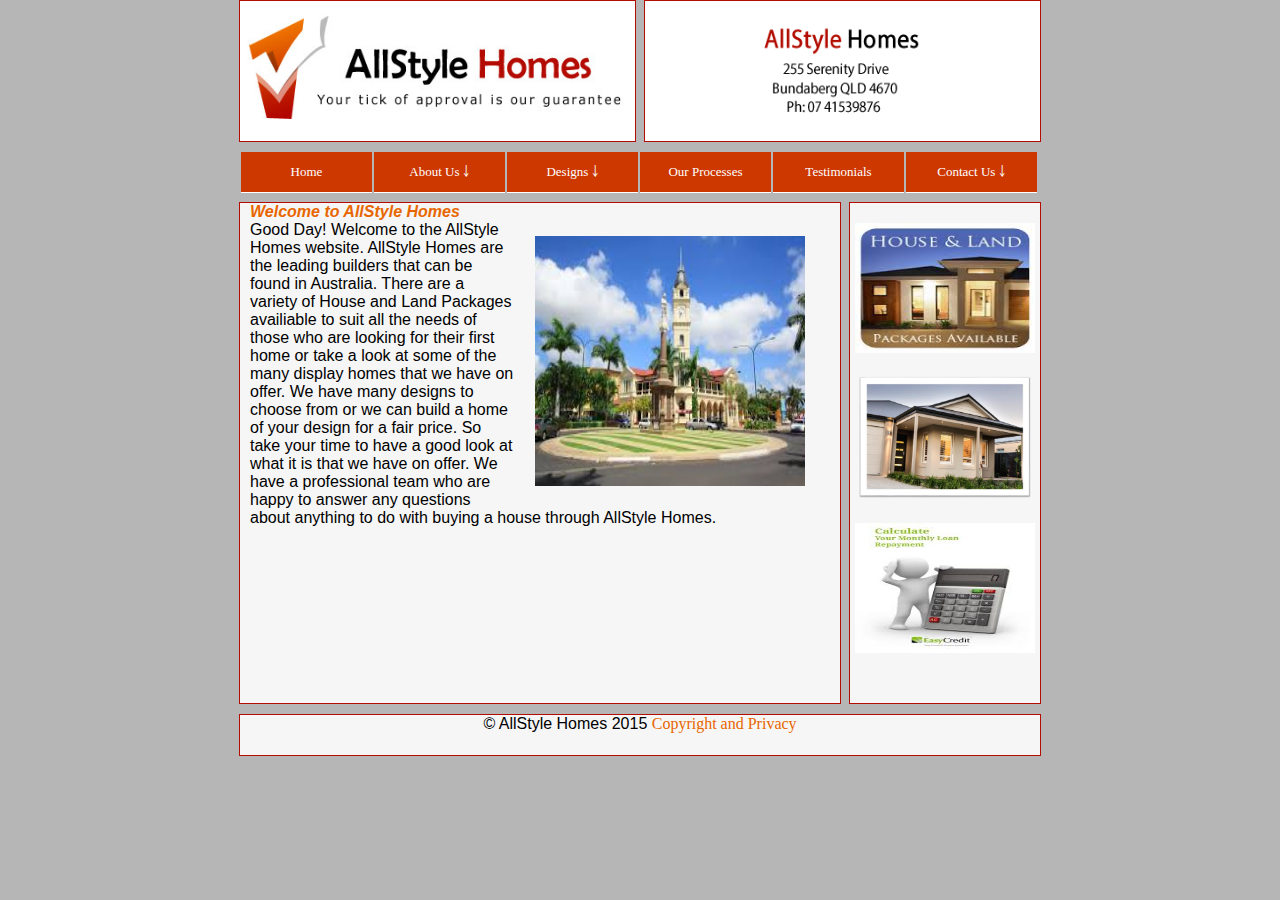
==== 5. Site_Prototype/index.html @ 0aa517e4 "Initial commit" ====
<!doctype html>
<html>
<head>
<meta charset="utf-8">
<meta name="viewport" content="width=device-width, initial-scale=1.0">
<title>AllStyle Homes</title>
<link rel="shortcut icon" href="images/icon.ico">
<link href="css/mystyle.css" rel="stylesheet" type="text/css">
<link href="css/navigation.css" rel="stylesheet" type="text/css">
<link href="css/animate.css" rel="stylesheet" type="text/css">
</head>
<body>
	<div id="wrapper">
    <div id="headerwrapper">
	<div id="leftHeader">
    <img src="images/logo_crop.jpg" alt="logo">
    </div>
	<div id="rightHeader">
    <img src="images/logo_right.png" alt="logo">
    </div>
</div>
		
			<div id="navbar">
<label for="show-menu" class="show-menu">Show Menu</label>
<input type="checkbox" id="show-menu">
     <ul id="menu">
	<li><a href="index.html">Home</a></li>
   	<li><a href="pages/about.html">About Us &#65516;</a>
        <ul class="hidden">
		<li><a href="pages/faqs.html">FAQ</a></li>
        </ul></li>
		<li><a href="pages/designs.html">Designs &#65516;</a>
		<ul class="hidden">
		<li><a href="pages/appliances.html">Appliances</a></li>
		<li><a href="pages/fitouts.html">Fit Outs</a></li>
        <li> <a href="pages/additionals.html">Additionals</a></li>
		</ul></li>
		<li><a href="pages/processes.html">Our Processes </a></li>
	<li><a href="pages/testimonials.html">Testimonials</a></li>
	<li><a href="pages/contacts.html">Contact Us &#65516;</a>
    <ul class="hidden">
    <li><a href="pages/login.html">Login</a></li>
  		</ul></li>
        </ul>
</div>

        <div id="mainContent">
	<h3 class="animated rubberBand">Welcome to AllStyle Homes</h3>
    <img src="images/bundaberg.jpg" alt="image" width="270" height="250" class="TextWrap">
    <p>Good Day! Welcome to the AllStyle Homes website. AllStyle Homes are the leading builders that can be found in Australia. There are a variety of House and Land Packages availiable to suit all the needs of those who are looking for their first home or take a look at some of the many display homes that we have on offer. We have many designs to choose from or we can build a home of your design for a fair price. So take your time to have a good look at what it is that we have on offer. We have a professional team who are happy to answer any questions about anything to do with buying a house through AllStyle Homes.</p>
    
        </div>
		
        <div id="sidebar">
        <a><img  class="displayed" src="images/land.jpg" alt="New Start Grant" height="130" width="180"></a>

    <a><img class="displayed"  src="images/house.jpg" alt="Home and land from 270000" height="130" width="180"></a>

        <a  href="https://greatstartgrant.osr.qld.gov.au/quick-calculate.php" target="_blank" ><img class="displayed"  src="images/loan.jpg" alt="Loan Calculator" height="130" width="180"></a> 
        </div>
        
		<div id="footer"><p>&copy; AllStyle Homes  2015
			<a href="pages/privacy.html"><span class="footer">Copyright and Privacy</span></a></p></div>
        </div>
	</body>
</html>
---- 5. Site_Prototype/css/mystyle.css ----
body, div, dl, dt, dd, ul, ol, li, h1, h2, h3, h4, h5, h6, 
pre, form, fieldset, input, textarea, p, blockquote, th, td { 
	padding: 0;
	margin: 0;
	}
fieldset, img { 
	border: 0;
	}
table {
	border-collapse: collapse;
	border-spacing: 0;
	}
ol, ul {
	list-style: none;
	}
address, caption, cite, code, dfn, em, strong, th, var {
	font-weight: normal;
	font-style: normal;
	}
caption, th {
	text-align: left;
	}
h1, h2, h3, h4, h5, h6 {
	font-weight: normal;
	font-size: 100%;
	}
q:before, q:after {
	content: '';
	}
abbr, acronym { 
	border: 0;
	}


	body{	/*this changes the background colour of the site*/
	background-color:#B6B6B6 ;
}

				/*CSS styling for links*/
a:link{	
	font-family:Verdana; color:#ffffff; text-decoration:none;
}
a:visited{	
	font-family:Verdana; color:#ffffff; text-decoration:none;
}
a:hover{
	font-family:Verdana; color:#b40c00; text-decoration:underline;
}
a:active{	
	font-family:Verdana; color:#e86600; text-decoration:none;
}


					/*CSS styling for divs on page*/
#wrapper{	
	width: 802px;
	min-height: 786px;
	margin: 0 auto;
}
#headerwrapper { 	
	width: 802px;  
		height:140px;
}
#menu{		
	font-family: Verdana,  Arial, Helvetica, sans-serif;
	height:35px;
	clear:both;
	padding-top: 10px;
	padding-bottom: 10px;
	width:802px;
	text-align:center;
	margin-left:50px;
}
#footer{	
	height:35px;
    border: 1px solid #b40c00;
	clear: both;
	text-align: center;
 	background-color: #F6F6F6;
	margin-top:30px;
	padding-bottom:5px;
	width: 800px;
} 
.footer{ 
	color: #e86600;
 }
#mainContent{	
	width:600px;
	float:left;
    border: 1px solid #b40c00;
	min-height: 500px;
	background-color: #F6F6F6;
	margin-bottom:10px;
	margin-top:-5px;
	clear:both;
}
#mainContent2{	
	width:600px;
	float:left;
    border: 1px solid #b40c00;
	min-height: 1032px;
	background-color: #F6F6F6;
	margin-bottom:10px;
	margin-top:-5px;
	clear:both;
}
#mainContent3{	
	width:600px;
	float:left;
    border: 1px solid #b40c00;
	min-height: 683px;
	background-color: #F6F6F6;
	margin-bottom:10px;
	margin-top:-5px;
	clear:both;
}
#mainContent4{	
	width:600px;
	float:left;
    border: 1px solid #b40c00;
	min-height: 600px;
	background-color: #F6F6F6;
	margin-bottom:10px;
	margin-top:-5px;
	clear:both;
}
#mainContent5{	
	width:600px;
	float:left;
    border: 1px solid #b40c00;
	min-height: 649px;
	background-color: #F6F6F6;
	margin-bottom:10px;
	margin-top:-5px;
	clear:both;
}



#leftHeader{	
	width:395px;
	height:140px;
	float:left;
	border: 1px solid #b40c00;
}	
#leftHeader img{
width:100%;
height:100%;
}
#rightHeader{
	width: 395px;
	height: 140px;
	float: right;
	border: 1px solid #b40c00;
	text-align: right;
	background-color: #FFF;
	vertical-align: top;
}
#rightHeader img{
width:100%;
height:100%;
}

				/*CSS styling for sidebars*/
#sidebar{	
	width:190px;
	float:right;
    border: 1px solid #b40c00;
	min-height: 500px;
	background-color: #F6F6F6;
	margin-bottom:10px;
	margin-top:-5px;
}
#sidebar2{	
	width:190px;
	float:right;
    border: 1px solid #b40c00;
	min-height: 1032px;
	background-color: #F6F6F6;
	margin-bottom:10px;
	margin-top:-5px;
}
#sidebar3{	
	width:190px;
	float:right;
    border: 1px solid #b40c00;
	min-height: 600px;
	background-color: #F6F6F6;
	margin-bottom:10px;
	margin-top:-5px;
}
#sidebar4{	
	width:190px;
	float:right;
    border: 1px solid #b40c00;
	min-height: 683px;
	background-color: #F6F6F6;
	margin-bottom:10px;
	margin-top:-5px
}
#sidebar5{	
	width:190px;
	float:right;
    border: 1px solid #b40c00;
	min-height: 649px;
	background-color: #F6F6F6;
	margin-bottom:10px;
	margin-top:-5px;
}

			/*CSS styling for images in main conent area*/
.TextWrap {		
	float: right;
    margin: 10px;
	padding-right:25px;
    padding-top:5px;
    padding-bottom: 5px;
    padding-left:10px;
}

			/*CSS styling for heading levels and text*/
h1 {	
	font-family: Verdana, Arial, Helvetica, sans-serif;
	font-size: 24pt ; 
	letter-spacing: -2px;
	color: #b40c00 ; 
	font-weight:bold; 
	text-decoration:underline; 	 
}
h2 {	
	font-family: Verdana, Arial, Helvetica, sans-serif;
	font-size: 20pt ; 
 	color: #b40c00 ; 
	font-weight:bold;
	padding-right:10px
 }
h3 {	
	font: bold italic 16px Verdana, Arial, Helvetica, sans-serif;
 	color: #e86600 ; 
	font-weight:bold;
	padding-left:10px;
	animation:rubberBand;
 }
 h4 {	
	font-family: Verdana, Arial, Helvetica, sans-serif;
	font-size: 13pt ;
 	color: #e86600 ; 
	font-weight:bold;
	padding-left:10px;
 }
 p { 	
	font-family: Verdana, Arial, Helvetica, sans-serif; 
	font-size: 12pt;  
	color: #000;
	padding-left:10px;
	padding-right:10px
 }
 .c1{	
	 font-weight:bold;
 }
 .c2{
	color:#b40c00;	
 }
 link.c2{
	color:#e86600;
 }
 			/*CSS styling for Images in the right column*/
 IMG.displayed { 	
    display: block;
    margin-left: auto;
    margin-right: auto;
	margin-top:20px;
 }
 IMG.displayed2 { 	
    display: block;
    margin-left: auto;
    margin-right: auto;
	margin-top:20px;
 }
 
 			/*CSS styling for all other images*/
 .image {	
	 padding:5px
 }
 .image1 {	
	 padding:5px;
	 width:360px;
	 height:260px;
 }

				/*CSS styling for the map*/
 #MyGmaps {	
	margin-left:460px;
	margin-top:-295px; 
	background-color:#F6F6F6;
	width:300px;
	height:270px;
	padding-right:20px;
	padding-left:10px;
 }
 
 			/*CSS styling for Contact form*/
 #contact {	
	background-color:#F6F6F6;
	margin-top:570px;
	border: 1px solid #b40c00;
	padding:10px 0 0 0;
	padding-left:10px;
	min-height:300px;
 }
 .fit td:nth-child(1) {
	animation-name: bounce; 
	animation-duration: 2s;
 }
 
 .contactTable{
	width:58%; 
 }
 .td {
	vertical-align:top; 
 }

 					/*Tablet Responsive*/
					
@media (min-width: 481px) and (max-width: 801px){ 
	body{	
	background-color: #B6B6B6;
}
#wrapper{	
	width: 100%;
	min-height: 786px;
	margin: 0 auto;
}
#headerwrapper { 	
	width: 100%;  
		height:140px;
}
#leftHeader{	
	width:48%;
	height:140px;
	float:left;
	border: 1px solid #b40c00;
}	
#rightHeader{	
	width: 48%;
	height: 140px;
	float: right;
	border: 1px solid #b40c00;
	text-align: right;
	background-color: #FFF;
	vertical-align: top;
}

#footer{	
	height:35px;
    border: 1px solid #b40c00;
	clear: both;
	text-align: center;
 	background-color: #F6F6F6;
	margin-top:25px;
	padding-bottom:5px;
	width: 100%;
}
#sidebar{	
	display:none;
	visibility:hidden;
}
#sidebar2{	
	display:none;
	visibility:hidden;
}
#sidebar3{	
	display:none;
	visibility:hidden;
}
#sidebar4{	
	display:none;
	visibility:hidden;
}
#sidebar5{	
	display:none;
	visibility:hidden;
}
#mainContent{	
	width:100%;
	float:left;
    border: 1px solid #b40c00;
	min-height: 500px;
	background-color: #F6F6F6;
	margin-bottom:10px;
	margin-top:-5px;
}

#mainContent2{	
	width:100%;
	float:left;
    border: 1px solid #b40c00;
	min-height: 500px;
	background-color: #F6F6F6;
	margin-bottom:10px;
	margin-top:-5px;
}

#mainContent3{	
	width:100%;
	float:left;
    border: 1px solid #b40c00;
	min-height: 500px;
	background-color: #F6F6F6;
	margin-bottom:10px;
	margin-top:-5px;
}

#mainContent4{	
	width:100%;
	float:left;
    border: 1px solid #b40c00;
	min-height: 500px;
	background-color: #F6F6F6;
	margin-bottom:10px;
	margin-top:-5px;
}

#mainContent5{	
	width:100%;
	float:left;
    border: 1px solid #b40c00;
	min-height: 500px;
	background-color: #F6F6F6;
	margin-bottom:10px;
	margin-top:-5px;
}
.hiddenTD{
	display: none;
}
.TextWrap {		
	float: right;
    margin: 10px;
	padding-right:25px;
    padding-top:0px;
    padding-bottom: 5px;
    padding-left:10px;
	height:45%;
	width:45%;
}
IMG.displayed { 	
    display: block;
    margin-left: auto;
    margin-right: auto;
	margin-top:20px;
	width:80%;
	height:20%
 }

IMG.displayed2 { 	
    display: block;
    margin-left: auto;
    margin-right: auto;
	margin-top:20px;
	
 }
 .imagemap {
 display:none;
 visibility:hidden;
 }
 table.fit{
	width:90%;
	height:70%;
 }

 .td{
	width:50%;
	height:50%;
 }
 #designs{
	width:100%;
	height:70% 
 }
  #MyGmaps {	
	display:none;
	visibility:hidden
 }
 .image {	
	 padding:5px;
	 width:80%;
	 height:60%;
 }
 .table{
	width:58%; 
 }
 .image{
	height:116px;
	width:112px 
 }
  .image1 {	
	 padding:5px;
	 width:70%;
	 height:50%;
 }
 .footer{
	color: #e86600;
 }
 }
				 /*Mobile Responsive*/
				 
@media screen and (max-width: 481px){ 
html{

	width:100%;
}

body{	
	background-color: #B6B6B6;
}
#wrapper{	
	width: 100%;
	min-height: 786px;
	margin: 0 auto;
}
#headerwrapper { 	
	width: 100%;  
		height:140px;
}
#leftHeader{	
	width:48%;
	height:140px;
	float:left;
	border: 1px solid #b40c00;
}	
#rightHeader{	
	width: 48%;
	height: 140px;
	float: right;
	border: 1px solid #b40c00;
	text-align: right;
	background-color: #FFF;
	vertical-align: top;
}

#footer{	
	height:35px;
    border: 1px solid #b40c00;
	clear: both;
	text-align: center;
 	background-color: #F6F6F6;
	margin-top:25px;
	padding-bottom:5px;
	width: 100%;
	font-size:8px
}
#sidebar{	
	display:none;
	visibility:hidden;
}
#sidebar2{	
	display:none;
	visibility:hidden;
}
#sidebar3{	
	display:none;
	visibility:hidden;
}
#sidebar4{	
	display:none;
	visibility:hidden;
}
#sidebar5{	
	display:none;
	visibility:hidden;
}
#mainContent{	
	width:100%;
	float:left;
    border: 1px solid #b40c00;
	min-height: 500px;
	background-color: #F6F6F6;
	margin-bottom:10px;
	margin-top:-5px;
}

#mainContent2{	
	width:100%;
	float:left;
    border: 1px solid #b40c00;
	min-height: 500px;
	background-color: #F6F6F6;
	margin-bottom:10px;
	margin-top:-5px;
}

#mainContent3{	
	width:100%;
	float:left;
    border: 1px solid #b40c00;
	min-height: 500px;
	background-color: #F6F6F6;
	margin-bottom:10px;
	margin-top:-5px;
}

#mainContent4{	
	width:100%;
	float:left;
    border: 1px solid #b40c00;
	min-height: 500px;
	background-color: #F6F6F6;
	margin-bottom:10px;
	margin-top:-5px;
}

#mainContent5{	
	width:100%;
	float:left;
    border: 1px solid #b40c00;
	min-height: 500px;
	background-color: #F6F6F6;
	margin-bottom:10px;
	margin-top:-5px;
}

.TextWrap {		
	float: right;
    margin: 10px;
	padding-right:25px;
    padding-top:0px;
    padding-bottom: 5px;
    padding-left:10px;
	height:45%;
	width:45%;
}
IMG.displayed { 	
    display: block;
    margin-left: auto;
    margin-right: auto;
	margin-top:20px;
	width:80%;
	height:20%
 }

IMG.displayed2 { 	
    display: block;
    margin-left: auto;
    margin-right: auto;
	margin-top:20px;
 }
 .imagemap {
 display:none;
 visibility:hidden;
 }
 table.fit{
	width:90%;
	height:70%;
 }

 .hiddenTD{
	display: none;
 }
 
 #designs{
	width:100%;
	height:70% 
 }
  #MyGmaps {	
	display:none;
	visibility:hidden
 }
 .image {	
	 padding:5px;
	 width:80%;
	 height:60%;
 }
 .table{
	width:58%; 
 }
 .image{
	height:116px;
	width:112px 
 }
  .image1 {	
	 padding:5px;
	 width:70%;
	 height:50%;
 }
 .footer{
	font-size:12px;
	color: #e86600 ;
 }
 }
---- 5. Site_Prototype/css/navigation.css ----
@charset "utf-8";
/* CSS Document */
#menu{		/*this is where changes are made to the navigation bar*/
	font-family: Verdana,  Arial, Helvetica, sans-serif;
	height:35px;
	clear:both;
	padding-top: 10px;
	padding-bottom: 10px;
	width:99%;
	text-align:center;
	margin-left:50px;
	border-top:none;
}
/*Strip the ul of padding and list styling*/
ul {
	list-style-type:none;
	
	margin:0;
	padding:0;
	position: relative;
	 z-index: 90;	
	color:#ffffff; 
}
/*Create a horizontal list with spacing*/
li {
	display:inline-block;
	float: left;
	margin-left:2px;
	}
	
#menu li:first-child a{
	margin-right:0px;
	}
/*Style for menu links*/
li a {
	border-bottom: 1px solid #ffffff;
	display:block;
	min-width:131px;
	height: 40px;
	text-align: center;
	line-height: 40px;
	font-family: Helvetica, Arial, sans-serif;
	color:#ffffff;
	background:#CD3700;
	text-decoration: none;
}
/*Hover state for top level links*/
li:hover a {
	background:#e86600;
}
/*Style for dropdown links*/
li:hover ul a {
	background:#CD3700;
	color:#F0F8FF;
	height: 40px;
	line-height: 40px;
	margin-left:-2px;	
}
/*Hover state for dropdown links*/
li:hover ul a:hover {
	background: #e86600;
	color: #ffffff;
}
/*Hide dropdown links until they are needed*/
li ul {
	display: none;
}
/*Make dropdown links vertical*/
li ul li {
	display: block;
	float: none;
}
/*Prevent text wrapping*/
li ul li a {
	width: auto;
	min-width: 110px;
	padding: 0 10px;
}

/*Display the dropdown on hover*/
ul li a:hover + .hidden, .hidden:hover {
	display: block;
	position: absolute; 
}
/*Navigational font size*/
#navbar {
clear:both;
font-size:13px;
float:left;
margin-left:-50px;
padding-bottom:10px;
}
/*Responsive dropdown navigaional menu*/
.show-menu {
	font-family: "Helvetica Neue", Helvetica, Arial, sans-serif;
	text-decoration: none;
	color: #FFFFF0;
	background: #e86600;
	text-align: center;
	padding: 10px 0;
	display: none;
	margin-left:10px;
}
/*Hide checkbox*/
input[type=checkbox]{
    display: none;
}
/*Show menu when invisible checkbox is checked*/
input[type=checkbox]:checked ~ #menu{
    display: block;
}

@media (min-width: 481px) and (max-width: 801px){
	/*Make dropdown links appear inline*/
	
ul {
		position: static;
		display: none;	 
}
		/*Create vertical spacing*/
	li {
		margin-bottom: 1px;
	}
	/*Make all menu links full width*/
	ul li, li a {
		width: 97.2%;
	}
	/*Display 'show menu' link*/
	.show-menu {
		display:block;
		width:93.8%;
		margin-left:50px 
	}
	
}

 @media (max-width: 481px){
	ul {
		position: static;
		display: none;
	}
	/*Create vertical spacing*/
	li {
		margin-bottom: 1px;
	}
	/*Make all menu links full width*/
	ul li, li a {
		width: 94.8%;
	}
	/*Display 'show menu' link*/
	.show-menu {
		display:block;
		width:89.3%;
		margin-left:50px
	} 
 }
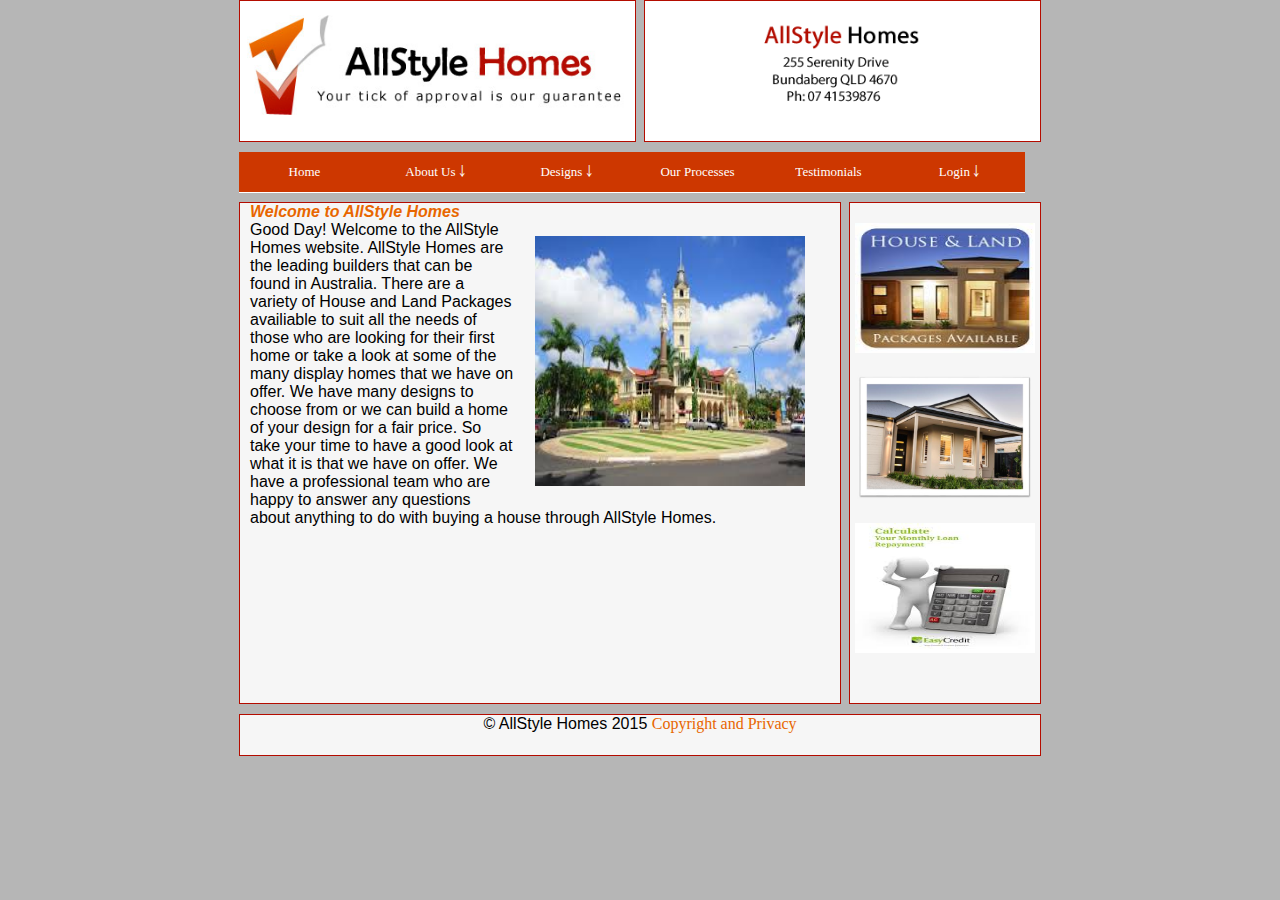
==== commit cf2be6f4: "Finalised assignment" ====
--- a/5. Site_Prototype/index.html
+++ b/5. Site_Prototype/index.html
@@ -8,6 +8,22 @@
 <link href="css/mystyle.css" rel="stylesheet" type="text/css">
 <link href="css/navigation.css" rel="stylesheet" type="text/css">
 <link href="css/animate.css" rel="stylesheet" type="text/css">
+
+<script type="text/javascript">
+
+      var currentTime = new Date().getHours();
+      if (0 <= currentTime&&currentTime < 6) {
+       document.write("<link rel='stylesheet' href='css/night.css' type='text/css'>");
+      }
+      if (6 <= currentTime&&currentTime <18) {
+       document.write("<link rel='stylesheet' href='css/mystyle.css' type='text/css'>");
+      }
+	  if (18 <= currentTime&&currentTime < 24) {
+       document.write("<link rel='stylesheet' href='css/night.css' type='text/css'>");
+      }
+</script>
+<noscript><link href="../css/mystyle.css" rel="stylesheet"></noscript>
+
 </head>
 <body>
 	<div id="wrapper">
@@ -19,15 +35,16 @@
     <img src="images/logo_right.png" alt="logo">
     </div>
 </div>
-		
-			<div id="navbar">
+		<div id="navbar">
 <label for="show-menu" class="show-menu">Show Menu</label>
 <input type="checkbox" id="show-menu">
-     <ul id="menu">
+			<ul id="menu">
 	<li><a href="index.html">Home</a></li>
+	
    	<li><a href="pages/about.html">About Us &#65516;</a>
         <ul class="hidden">
-		<li><a href="pages/faqs.html">FAQ</a></li>
+		<li><a href="php/contacts.php">Contact Us</a></li>
+		<li><a href="pages/faq.html">FAQ</a></li>
         </ul></li>
 		<li><a href="pages/designs.html">Designs &#65516;</a>
 		<ul class="hidden">
@@ -37,12 +54,12 @@
 		</ul></li>
 		<li><a href="pages/processes.html">Our Processes </a></li>
 	<li><a href="pages/testimonials.html">Testimonials</a></li>
-	<li><a href="pages/contacts.html">Contact Us &#65516;</a>
+	<li><a href="php/login.php">Login &#65516;</a>
     <ul class="hidden">
-    <li><a href="pages/login.html">Login</a></li>
+    <li><a href="php/subscribe.php">Subscribe</a></li>
   		</ul></li>
         </ul>
-</div>
+		</div>
 
         <div id="mainContent">
 	<h3 class="animated rubberBand">Welcome to AllStyle Homes</h3>
--- a/5. Site_Prototype/css/mystyle.css
+++ b/5. Site_Prototype/css/mystyle.css
@@ -93,6 +93,8 @@
 	margin-bottom:10px;
 	margin-top:-5px;
 	clear:both;
+	overflow-y:scroll;
+	max-height:500px;
 }
 #mainContent2{	
 	width:600px;
@@ -134,18 +136,16 @@
 	margin-top:-5px;
 	clear:both;
 }
-
-
-
 #leftHeader{	
 	width:395px;
 	height:140px;
 	float:left;
 	border: 1px solid #b40c00;
+	background-color:#fff;
 }	
 #leftHeader img{
 width:100%;
-height:100%;
+height:auto;
 }
 #rightHeader{
 	width: 395px;
@@ -155,10 +155,11 @@
 	text-align: right;
 	background-color: #FFF;
 	vertical-align: top;
+	background-color:#fff;
 }
 #rightHeader img{
 width:100%;
-height:100%;
+height:auto;
 }
 
 				/*CSS styling for sidebars*/
@@ -308,6 +309,13 @@
 	padding-left:10px;
 	min-height:300px;
  }
+ #login{
+	 background-color:#F6F6F6;
+	padding:10px 0 0 0;
+	padding-left:10px;
+	min-height:300px;
+	margin-top:20px;
+ }
  .fit td:nth-child(1) {
 	animation-name: bounce; 
 	animation-duration: 2s;
@@ -318,6 +326,26 @@
  }
  .td {
 	vertical-align:top; 
+ }
+.email-table{
+	width:100%;
+	border: 1px solid #000;
+ }
+ .email-table thead{
+	padding:10px;
+	margin-left:3px;
+	border: 1px solid #000;
+	background-color: #aaa
+	
+ }
+ 
+ .email-table tr{
+ height: 50px;
+ width: 100%
+ }
+ .email-table td{
+ height: 50px;
+ width: 50%
  }
 
  					/*Tablet Responsive*/
@@ -327,22 +355,22 @@
 	background-color: #B6B6B6;
 }
 #wrapper{	
-	width: 100%;
+	width: 99%;
 	min-height: 786px;
 	margin: 0 auto;
 }
 #headerwrapper { 	
-	width: 100%;  
+	width: 99%;  
 		height:140px;
 }
 #leftHeader{	
-	width:48%;
+	width:47.5%;
 	height:140px;
 	float:left;
 	border: 1px solid #b40c00;
 }	
 #rightHeader{	
-	width: 48%;
+	width: 47.5%;
 	height: 140px;
 	float: right;
 	border: 1px solid #b40c00;
@@ -359,7 +387,7 @@
  	background-color: #F6F6F6;
 	margin-top:25px;
 	padding-bottom:5px;
-	width: 100%;
+	width: 99%;
 }
 #sidebar{	
 	display:none;
@@ -382,7 +410,7 @@
 	visibility:hidden;
 }
 #mainContent{	
-	width:100%;
+	width:99%;
 	float:left;
     border: 1px solid #b40c00;
 	min-height: 500px;
@@ -392,7 +420,7 @@
 }
 
 #mainContent2{	
-	width:100%;
+	width:99%;
 	float:left;
     border: 1px solid #b40c00;
 	min-height: 500px;
@@ -402,7 +430,7 @@
 }
 
 #mainContent3{	
-	width:100%;
+	width:99%;
 	float:left;
     border: 1px solid #b40c00;
 	min-height: 500px;
@@ -412,7 +440,7 @@
 }
 
 #mainContent4{	
-	width:100%;
+	width:99%;
 	float:left;
     border: 1px solid #b40c00;
 	min-height: 500px;
@@ -422,7 +450,7 @@
 }
 
 #mainContent5{	
-	width:100%;
+	width:99%;
 	float:left;
     border: 1px solid #b40c00;
 	min-height: 500px;
@@ -441,14 +469,14 @@
     padding-bottom: 5px;
     padding-left:10px;
 	height:45%;
-	width:45%;
+	width:44%;
 }
 IMG.displayed { 	
     display: block;
     margin-left: auto;
     margin-right: auto;
 	margin-top:20px;
-	width:80%;
+	width:79%;
 	height:20%
  }
 
@@ -464,16 +492,16 @@
  visibility:hidden;
  }
  table.fit{
-	width:90%;
+	width:89%;
 	height:70%;
  }
 
  .td{
-	width:50%;
+	width:49%;
 	height:50%;
  }
  #designs{
-	width:100%;
+	width:99%;
 	height:70% 
  }
   #MyGmaps {	
@@ -482,11 +510,11 @@
  }
  .image {	
 	 padding:5px;
-	 width:80%;
+	 width:79%;
 	 height:60%;
  }
  .table{
-	width:58%; 
+	width:57%; 
  }
  .image{
 	height:116px;
@@ -494,7 +522,7 @@
  }
   .image1 {	
 	 padding:5px;
-	 width:70%;
+	 width:69%;
 	 height:50%;
  }
  .footer{
@@ -506,29 +534,29 @@
 @media screen and (max-width: 481px){ 
 html{
 
-	width:100%;
+	width:99%;
 }
 
 body{	
 	background-color: #B6B6B6;
 }
 #wrapper{	
-	width: 100%;
+	width: 99%;
 	min-height: 786px;
 	margin: 0 auto;
 }
 #headerwrapper { 	
-	width: 100%;  
+	width: 99%;  
 		height:140px;
 }
 #leftHeader{	
-	width:48%;
+	width:47.5%;
 	height:140px;
 	float:left;
 	border: 1px solid #b40c00;
 }	
 #rightHeader{	
-	width: 48%;
+	width: 47.5%;
 	height: 140px;
 	float: right;
 	border: 1px solid #b40c00;
@@ -545,7 +573,7 @@
  	background-color: #F6F6F6;
 	margin-top:25px;
 	padding-bottom:5px;
-	width: 100%;
+	width: 99%;
 	font-size:8px
 }
 #sidebar{	
@@ -569,7 +597,7 @@
 	visibility:hidden;
 }
 #mainContent{	
-	width:100%;
+	width:99%;
 	float:left;
     border: 1px solid #b40c00;
 	min-height: 500px;
@@ -579,7 +607,7 @@
 }
 
 #mainContent2{	
-	width:100%;
+	width:99%;
 	float:left;
     border: 1px solid #b40c00;
 	min-height: 500px;
@@ -589,7 +617,7 @@
 }
 
 #mainContent3{	
-	width:100%;
+	width:99%;
 	float:left;
     border: 1px solid #b40c00;
 	min-height: 500px;
@@ -599,7 +627,7 @@
 }
 
 #mainContent4{	
-	width:100%;
+	width:99%;
 	float:left;
     border: 1px solid #b40c00;
 	min-height: 500px;
@@ -609,7 +637,7 @@
 }
 
 #mainContent5{	
-	width:100%;
+	width:99%;
 	float:left;
     border: 1px solid #b40c00;
 	min-height: 500px;
@@ -626,14 +654,14 @@
     padding-bottom: 5px;
     padding-left:10px;
 	height:45%;
-	width:45%;
+	width:44%;
 }
 IMG.displayed { 	
     display: block;
     margin-left: auto;
     margin-right: auto;
 	margin-top:20px;
-	width:80%;
+	width:79%;
 	height:20%
  }
 
@@ -648,7 +676,7 @@
  visibility:hidden;
  }
  table.fit{
-	width:90%;
+	width:89%;
 	height:70%;
  }
 
@@ -657,7 +685,7 @@
  }
  
  #designs{
-	width:100%;
+	width:99%;
 	height:70% 
  }
   #MyGmaps {	
@@ -666,11 +694,11 @@
  }
  .image {	
 	 padding:5px;
-	 width:80%;
+	 width:79%;
 	 height:60%;
  }
  .table{
-	width:58%; 
+	width:57%; 
  }
  .image{
 	height:116px;
@@ -678,7 +706,7 @@
  }
   .image1 {	
 	 padding:5px;
-	 width:70%;
+	 width:69%;
 	 height:50%;
  }
  .footer{
--- a/5. Site_Prototype/css/navigation.css
+++ b/5. Site_Prototype/css/navigation.css
@@ -10,6 +10,7 @@
 	text-align:center;
 	margin-left:50px;
 	border-top:none;
+	
 }
 /*Strip the ul of padding and list styling*/
 ul {
@@ -89,6 +90,7 @@
 float:left;
 margin-left:-50px;
 padding-bottom:10px;
+
 }
 /*Responsive dropdown navigaional menu*/
 .show-menu {
@@ -128,7 +130,7 @@
 	/*Display 'show menu' link*/
 	.show-menu {
 		display:block;
-		width:93.8%;
+		padding:10px;
 		margin-left:50px 
 	}
 	
@@ -150,7 +152,7 @@
 	/*Display 'show menu' link*/
 	.show-menu {
 		display:block;
-		width:89.3%;
+		padding:10px;
 		margin-left:50px
 	} 
  }
--- a/5. Site_Prototype/css/night.css
+++ b/5. Site_Prototype/css/night.css
@@ -0,0 +1,693 @@
+body, div, dl, dt, dd, ul, ol, li, h1, h2, h3, h4, h5, h6, 
+pre, form, fieldset, input, textarea, p, blockquote, th, td { 
+	padding: 0;
+	margin: 0;
+	}
+fieldset, img { 
+	border: 0;
+	}
+table {
+	border-collapse: collapse;
+	border-spacing: 0;
+	}
+ol, ul {
+	list-style: none;
+	}
+address, caption, cite, code, dfn, em, strong, th, var {
+	font-weight: normal;
+	font-style: normal;
+	}
+caption, th {
+	text-align: left;
+	}
+h1, h2, h3, h4, h5, h6 {
+	font-weight: normal;
+	font-size: 100%;
+	}
+q:before, q:after {
+	content: '';
+	}
+abbr, acronym { 
+	border: 0;
+	}
+
+
+	body{	/*this changes the background colour of the site*/
+	background-color:#434343 ;
+}
+
+				/*CSS styling for links*/
+a:link{	
+	font-family:Verdana; color:#ffffff; text-decoration:none;
+}
+a:visited{	
+	font-family:Verdana; color:#ffffff; text-decoration:none;
+}
+a:hover{
+	font-family:Verdana; color:#b40c00; text-decoration:underline;
+}
+a:active{	
+	font-family:Verdana; color:#e86600; text-decoration:none;
+}
+
+
+					/*CSS styling for divs on page*/
+#wrapper{	
+	width: 802px;
+	min-height: 786px;
+	margin: 0 auto;
+}
+#headerwrapper { 	
+	width: 802px;  
+		height:140px;
+}
+#menu{		
+	font-family: Verdana,  Arial, Helvetica, sans-serif;
+	height:35px;
+	clear:both;
+	padding-top: 10px;
+	padding-bottom: 10px;
+	width:802px;
+	text-align:center;
+	margin-left:50px;
+}
+#footer{	
+	height:35px;
+    border: 1px solid #b40c00;
+	clear: both;
+	text-align: center;
+ 	background-color: #F6F6F6;
+	margin-top:30px;
+	padding-bottom:5px;
+	width: 800px;
+} 
+.footer{ 
+	color: #e86600;
+ }
+#mainContent{	
+	width:600px;
+	float:left;
+    border: 1px solid #b40c00;
+	min-height: 500px;
+	background-color: #F6F6F6;
+	margin-bottom:10px;
+	margin-top:-5px;
+	clear:both;
+}
+#mainContent2{	
+	width:600px;
+	float:left;
+    border: 1px solid #b40c00;
+	min-height: 1032px;
+	background-color: #F6F6F6;
+	margin-bottom:10px;
+	margin-top:-5px;
+	clear:both;
+}
+#mainContent3{	
+	width:600px;
+	float:left;
+    border: 1px solid #b40c00;
+	min-height: 683px;
+	background-color: #F6F6F6;
+	margin-bottom:10px;
+	margin-top:-5px;
+	clear:both;
+}
+#mainContent4{	
+	width:600px;
+	float:left;
+    border: 1px solid #b40c00;
+	min-height: 600px;
+	background-color: #F6F6F6;
+	margin-bottom:10px;
+	margin-top:-5px;
+	clear:both;
+}
+#mainContent5{	
+	width:600px;
+	float:left;
+    border: 1px solid #b40c00;
+	min-height: 649px;
+	background-color: #F6F6F6;
+	margin-bottom:10px;
+	margin-top:-5px;
+	clear:both;
+}
+#leftHeader{	
+	width:395px;
+	height:140px;
+	float:left;
+	border: 1px solid #b40c00;
+}	
+#leftHeader img{
+width:100%;
+height:100%;
+}
+#rightHeader{
+	width: 395px;
+	height: 140px;
+	float: right;
+	border: 1px solid #b40c00;
+	text-align: right;
+	background-color: #FFF;
+	vertical-align: top;
+}
+#rightHeader img{
+width:100%;
+height:100%;
+}
+
+				/*CSS styling for sidebars*/
+#sidebar{	
+	width:190px;
+	float:right;
+    border: 1px solid #b40c00;
+	min-height: 500px;
+	background-color: #F6F6F6;
+	margin-bottom:10px;
+	margin-top:-5px;
+}
+#sidebar2{	
+	width:190px;
+	float:right;
+    border: 1px solid #b40c00;
+	min-height: 1032px;
+	background-color: #F6F6F6;
+	margin-bottom:10px;
+	margin-top:-5px;
+}
+#sidebar3{	
+	width:190px;
+	float:right;
+    border: 1px solid #b40c00;
+	min-height: 600px;
+	background-color: #F6F6F6;
+	margin-bottom:10px;
+	margin-top:-5px;
+}
+#sidebar4{	
+	width:190px;
+	float:right;
+    border: 1px solid #b40c00;
+	min-height: 683px;
+	background-color: #F6F6F6;
+	margin-bottom:10px;
+	margin-top:-5px
+}
+#sidebar5{	
+	width:190px;
+	float:right;
+    border: 1px solid #b40c00;
+	min-height: 649px;
+	background-color: #F6F6F6;
+	margin-bottom:10px;
+	margin-top:-5px;
+}
+
+			/*CSS styling for images in main conent area*/
+.TextWrap {		
+	float: right;
+    margin: 10px;
+	padding-right:25px;
+    padding-top:5px;
+    padding-bottom: 5px;
+    padding-left:10px;
+}
+
+			/*CSS styling for heading levels and text*/
+h1 {	
+	font-family: Verdana, Arial, Helvetica, sans-serif;
+	font-size: 24pt ; 
+
+	letter-spacing: -2px;
+	color: #b40c00 ; 
+	font-weight:bold; 
+	text-decoration:underline; 	 
+}
+h2 {	
+	font-family: Verdana, Arial, Helvetica, sans-serif;
+	font-size: 20pt ; 
+ 	color: #b40c00 ; 
+	font-weight:bold;
+	padding-right:10px
+ }
+h3 {	
+	font: bold italic 16px Verdana, Arial, Helvetica, sans-serif;
+ 	color: #e86600 ; 
+	font-weight:bold;
+	padding-left:10px;
+	animation:rubberBand;
+ }
+ h4 {	
+	font-family: Verdana, Arial, Helvetica, sans-serif;
+	font-size: 13pt ;
+ 	color: #e86600 ; 
+	font-weight:bold;
+	padding-left:10px;
+ }
+ p { 	
+	font-family: Verdana, Arial, Helvetica, sans-serif; 
+	font-size: 12pt;  
+	color: #000;
+	padding-left:10px;
+	padding-right:10px
+ }
+ .c1{	
+	 font-weight:bold;
+ }
+ .c2{
+	color:#b40c00;	
+ }
+ link.c2{
+	color:#e86600;
+ }
+ 			/*CSS styling for Images in the right column*/
+ IMG.displayed { 	
+    display: block;
+    margin-left: auto;
+    margin-right: auto;
+	margin-top:20px;
+ }
+ IMG.displayed2 { 	
+    display: block;
+    margin-left: auto;
+    margin-right: auto;
+	margin-top:20px;
+ }
+ 
+ 			/*CSS styling for all other images*/
+ .image {	
+	 padding:5px
+ }
+ .image1 {	
+	 padding:5px;
+	 width:360px;
+	 height:260px;
+ }
+
+				/*CSS styling for the map*/
+ #MyGmaps {	
+	margin-left:460px;
+	margin-top:-295px; 
+	background-color:#F6F6F6;
+	width:300px;
+	height:270px;
+	padding-right:20px;
+	padding-left:10px;
+ }
+ 
+ 			/*CSS styling for Contact form*/
+ #contact {	
+	background-color:#F6F6F6;
+	margin-top:570px;
+	border: 1px solid #b40c00;
+	padding:10px 0 0 0;
+	padding-left:10px;
+	min-height:300px;
+ }
+ #login{
+	 background-color:#F6F6F6;
+	padding:10px 0 0 0;
+	padding-left:10px;
+	min-height:300px;
+	margin-top:20px;
+ }
+ .fit td:nth-child(1) {
+	animation-name: bounce; 
+	animation-duration: 2s;
+ }
+ 
+ .contactTable{
+	width:58%; 
+ }
+ .td {
+	vertical-align:top; 
+ }
+
+ 					/*Tablet Responsive*/
+					
+@media (min-width: 481px) and (max-width: 801px){ 
+	body{	
+	background-color: #434343;
+}
+#wrapper{	
+	width: 99%;
+	min-height: 786px;
+	margin: 0 auto;
+}
+#headerwrapper { 	
+	width: 99%;  
+		height:140px;
+}
+#leftHeader{	
+	width:47.5%;
+	height:140px;
+	float:left;
+	border: 1px solid #b40c00;
+}	
+#rightHeader{	
+	width: 47.5%;
+	height: 140px;
+	float: right;
+	border: 1px solid #b40c00;
+	text-align: right;
+	background-color: #FFF;
+	vertical-align: top;
+}
+
+#footer{	
+	height:35px;
+    border: 1px solid #b40c00;
+	clear: both;
+	text-align: center;
+ 	background-color: #F6F6F6;
+	margin-top:25px;
+	padding-bottom:5px;
+	width: 99%;
+}
+#sidebar{	
+	display:none;
+	visibility:hidden;
+}
+#sidebar2{	
+	display:none;
+	visibility:hidden;
+}
+#sidebar3{	
+	display:none;
+	visibility:hidden;
+}
+#sidebar4{	
+	display:none;
+	visibility:hidden;
+}
+#sidebar5{	
+	display:none;
+	visibility:hidden;
+}
+#mainContent{	
+	width:99%;
+	float:left;
+    border: 1px solid #b40c00;
+	min-height: 500px;
+	background-color: #F6F6F6;
+	margin-bottom:10px;
+	margin-top:-5px;
+}
+
+#mainContent2{	
+	width:99%;
+	float:left;
+    border: 1px solid #b40c00;
+	min-height: 500px;
+	background-color: #F6F6F6;
+	margin-bottom:10px;
+	margin-top:-5px;
+}
+
+#mainContent3{	
+	width:99%;
+	float:left;
+    border: 1px solid #b40c00;
+	min-height: 500px;
+	background-color: #F6F6F6;
+	margin-bottom:10px;
+	margin-top:-5px;
+}
+
+#mainContent4{	
+	width:99%;
+	float:left;
+    border: 1px solid #b40c00;
+	min-height: 500px;
+	background-color: #F6F6F6;
+	margin-bottom:10px;
+	margin-top:-5px;
+}
+
+#mainContent5{	
+	width:99%;
+	float:left;
+    border: 1px solid #b40c00;
+	min-height: 500px;
+	background-color: #F6F6F6;
+	margin-bottom:10px;
+	margin-top:-5px;
+}
+.hiddenTD{
+	display: none;
+}
+.TextWrap {		
+	float: right;
+    margin: 10px;
+	padding-right:25px;
+    padding-top:0px;
+    padding-bottom: 5px;
+    padding-left:10px;
+	height:45%;
+	width:44%;
+}
+IMG.displayed { 	
+    display: block;
+    margin-left: auto;
+    margin-right: auto;
+	margin-top:20px;
+	width:79%;
+	height:20%
+ }
+
+IMG.displayed2 { 	
+    display: block;
+    margin-left: auto;
+    margin-right: auto;
+	margin-top:20px;
+	
+ }
+ .imagemap {
+ display:none;
+ visibility:hidden;
+ }
+ table.fit{
+	width:89%;
+	height:70%;
+ }
+
+ .td{
+	width:49%;
+	height:50%;
+ }
+ #designs{
+	width:99%;
+	height:70% 
+ }
+  #MyGmaps {	
+	display:none;
+	visibility:hidden
+ }
+ .image {	
+	 padding:5px;
+	 width:79%;
+	 height:60%;
+ }
+ .table{
+	width:57%; 
+ }
+ .image{
+	height:116px;
+	width:112px 
+ }
+  .image1 {	
+	 padding:5px;
+	 width:69%;
+	 height:50%;
+ }
+ .footer{
+	color: #e86600;
+ }
+ }
+				 /*Mobile Responsive*/
+				 
+@media screen and (max-width: 481px){ 
+html{
+
+	width:99%;
+}
+
+body{	
+	background-color: #434343;
+}
+#wrapper{	
+	width: 99%;
+	min-height: 786px;
+	margin: 0 auto;
+}
+#headerwrapper { 	
+	width: 99%;  
+		height:140px;
+}
+#leftHeader{	
+	width:47.5%;
+	height:140px;
+	float:left;
+	border: 1px solid #b40c00;
+}	
+#rightHeader{	
+	width: 47.5%;
+	height: 140px;
+	float: right;
+	border: 1px solid #b40c00;
+	text-align: right;
+	background-color: #FFF;
+	vertical-align: top;
+}
+
+#footer{	
+	height:35px;
+    border: 1px solid #b40c00;
+	clear: both;
+	text-align: center;
+ 	background-color: #F6F6F6;
+	margin-top:25px;
+	padding-bottom:5px;
+	width: 99%;
+	font-size:8px
+}
+#sidebar{	
+	display:none;
+	visibility:hidden;
+}
+#sidebar2{	
+	display:none;
+	visibility:hidden;
+}
+#sidebar3{	
+	display:none;
+	visibility:hidden;
+}
+#sidebar4{	
+	display:none;
+	visibility:hidden;
+}
+#sidebar5{	
+	display:none;
+	visibility:hidden;
+}
+#mainContent{	
+	width:99%;
+	float:left;
+    border: 1px solid #b40c00;
+	min-height: 500px;
+	background-color: #F6F6F6;
+	margin-bottom:10px;
+	margin-top:-5px;
+}
+
+#mainContent2{	
+	width:99%;
+	float:left;
+    border: 1px solid #b40c00;
+	min-height: 500px;
+	background-color: #F6F6F6;
+	margin-bottom:10px;
+	margin-top:-5px;
+}
+
+#mainContent3{	
+	width:99%;
+	float:left;
+    border: 1px solid #b40c00;
+	min-height: 500px;
+	background-color: #F6F6F6;
+	margin-bottom:10px;
+	margin-top:-5px;
+}
+
+#mainContent4{	
+	width:99%;
+	float:left;
+    border: 1px solid #b40c00;
+	min-height: 500px;
+	background-color: #F6F6F6;
+	margin-bottom:10px;
+	margin-top:-5px;
+}
+
+#mainContent5{	
+	width:99%;
+	float:left;
+    border: 1px solid #b40c00;
+	min-height: 500px;
+	background-color: #F6F6F6;
+	margin-bottom:10px;
+	margin-top:-5px;
+}
+
+.TextWrap {		
+	float: right;
+    margin: 10px;
+	padding-right:25px;
+    padding-top:0px;
+    padding-bottom: 5px;
+    padding-left:10px;
+	height:45%;
+	width:44%;
+}
+IMG.displayed { 	
+    display: block;
+    margin-left: auto;
+    margin-right: auto;
+	margin-top:20px;
+	width:79%;
+	height:20%
+ }
+
+IMG.displayed2 { 	
+    display: block;
+    margin-left: auto;
+    margin-right: auto;
+	margin-top:20px;
+ }
+ .imagemap {
+ display:none;
+ visibility:hidden;
+ }
+ table.fit{
+	width:89%;
+	height:70%;
+ }
+
+ .hiddenTD{
+	display: none;
+ }
+ 
+ #designs{
+	width:99%;
+	height:70% 
+ }
+  #MyGmaps {	
+	display:none;
+	visibility:hidden
+ }
+ .image {	
+	 padding:5px;
+	 width:79%;
+	 height:60%;
+ }
+ .table{
+	width:57%; 
+ }
+ .image{
+	height:116px;
+	width:112px 
+ }
+  .image1 {	
+	 padding:5px;
+	 width:69%;
+	 height:50%;
+ }
+ .footer{
+	font-size:12px;
+	color: #e86600 ;
+ }
+ }--- a/5. Site_Prototype/css/mystyle.css
+++ b/5. Site_Prototype/css/mystyle.css
@@ -93,6 +93,8 @@
 	margin-bottom:10px;
 	margin-top:-5px;
 	clear:both;
+	overflow-y:scroll;
+	max-height:500px;
 }
 #mainContent2{	
 	width:600px;
@@ -134,18 +136,16 @@
 	margin-top:-5px;
 	clear:both;
 }
-
-
-
 #leftHeader{	
 	width:395px;
 	height:140px;
 	float:left;
 	border: 1px solid #b40c00;
+	background-color:#fff;
 }	
 #leftHeader img{
 width:100%;
-height:100%;
+height:auto;
 }
 #rightHeader{
 	width: 395px;
@@ -155,10 +155,11 @@
 	text-align: right;
 	background-color: #FFF;
 	vertical-align: top;
+	background-color:#fff;
 }
 #rightHeader img{
 width:100%;
-height:100%;
+height:auto;
 }
 
 				/*CSS styling for sidebars*/
@@ -308,6 +309,13 @@
 	padding-left:10px;
 	min-height:300px;
  }
+ #login{
+	 background-color:#F6F6F6;
+	padding:10px 0 0 0;
+	padding-left:10px;
+	min-height:300px;
+	margin-top:20px;
+ }
  .fit td:nth-child(1) {
 	animation-name: bounce; 
 	animation-duration: 2s;
@@ -318,6 +326,26 @@
  }
  .td {
 	vertical-align:top; 
+ }
+.email-table{
+	width:100%;
+	border: 1px solid #000;
+ }
+ .email-table thead{
+	padding:10px;
+	margin-left:3px;
+	border: 1px solid #000;
+	background-color: #aaa
+	
+ }
+ 
+ .email-table tr{
+ height: 50px;
+ width: 100%
+ }
+ .email-table td{
+ height: 50px;
+ width: 50%
  }
 
  					/*Tablet Responsive*/
@@ -327,22 +355,22 @@
 	background-color: #B6B6B6;
 }
 #wrapper{	
-	width: 100%;
+	width: 99%;
 	min-height: 786px;
 	margin: 0 auto;
 }
 #headerwrapper { 	
-	width: 100%;  
+	width: 99%;  
 		height:140px;
 }
 #leftHeader{	
-	width:48%;
+	width:47.5%;
 	height:140px;
 	float:left;
 	border: 1px solid #b40c00;
 }	
 #rightHeader{	
-	width: 48%;
+	width: 47.5%;
 	height: 140px;
 	float: right;
 	border: 1px solid #b40c00;
@@ -359,7 +387,7 @@
  	background-color: #F6F6F6;
 	margin-top:25px;
 	padding-bottom:5px;
-	width: 100%;
+	width: 99%;
 }
 #sidebar{	
 	display:none;
@@ -382,7 +410,7 @@
 	visibility:hidden;
 }
 #mainContent{	
-	width:100%;
+	width:99%;
 	float:left;
     border: 1px solid #b40c00;
 	min-height: 500px;
@@ -392,7 +420,7 @@
 }
 
 #mainContent2{	
-	width:100%;
+	width:99%;
 	float:left;
     border: 1px solid #b40c00;
 	min-height: 500px;
@@ -402,7 +430,7 @@
 }
 
 #mainContent3{	
-	width:100%;
+	width:99%;
 	float:left;
     border: 1px solid #b40c00;
 	min-height: 500px;
@@ -412,7 +440,7 @@
 }
 
 #mainContent4{	
-	width:100%;
+	width:99%;
 	float:left;
     border: 1px solid #b40c00;
 	min-height: 500px;
@@ -422,7 +450,7 @@
 }
 
 #mainContent5{	
-	width:100%;
+	width:99%;
 	float:left;
     border: 1px solid #b40c00;
 	min-height: 500px;
@@ -441,14 +469,14 @@
     padding-bottom: 5px;
     padding-left:10px;
 	height:45%;
-	width:45%;
+	width:44%;
 }
 IMG.displayed { 	
     display: block;
     margin-left: auto;
     margin-right: auto;
 	margin-top:20px;
-	width:80%;
+	width:79%;
 	height:20%
  }
 
@@ -464,16 +492,16 @@
  visibility:hidden;
  }
  table.fit{
-	width:90%;
+	width:89%;
 	height:70%;
  }
 
  .td{
-	width:50%;
+	width:49%;
 	height:50%;
  }
  #designs{
-	width:100%;
+	width:99%;
 	height:70% 
  }
   #MyGmaps {	
@@ -482,11 +510,11 @@
  }
  .image {	
 	 padding:5px;
-	 width:80%;
+	 width:79%;
 	 height:60%;
  }
  .table{
-	width:58%; 
+	width:57%; 
  }
  .image{
 	height:116px;
@@ -494,7 +522,7 @@
  }
   .image1 {	
 	 padding:5px;
-	 width:70%;
+	 width:69%;
 	 height:50%;
  }
  .footer{
@@ -506,29 +534,29 @@
 @media screen and (max-width: 481px){ 
 html{
 
-	width:100%;
+	width:99%;
 }
 
 body{	
 	background-color: #B6B6B6;
 }
 #wrapper{	
-	width: 100%;
+	width: 99%;
 	min-height: 786px;
 	margin: 0 auto;
 }
 #headerwrapper { 	
-	width: 100%;  
+	width: 99%;  
 		height:140px;
 }
 #leftHeader{	
-	width:48%;
+	width:47.5%;
 	height:140px;
 	float:left;
 	border: 1px solid #b40c00;
 }	
 #rightHeader{	
-	width: 48%;
+	width: 47.5%;
 	height: 140px;
 	float: right;
 	border: 1px solid #b40c00;
@@ -545,7 +573,7 @@
  	background-color: #F6F6F6;
 	margin-top:25px;
 	padding-bottom:5px;
-	width: 100%;
+	width: 99%;
 	font-size:8px
 }
 #sidebar{	
@@ -569,7 +597,7 @@
 	visibility:hidden;
 }
 #mainContent{	
-	width:100%;
+	width:99%;
 	float:left;
     border: 1px solid #b40c00;
 	min-height: 500px;
@@ -579,7 +607,7 @@
 }
 
 #mainContent2{	
-	width:100%;
+	width:99%;
 	float:left;
     border: 1px solid #b40c00;
 	min-height: 500px;
@@ -589,7 +617,7 @@
 }
 
 #mainContent3{	
-	width:100%;
+	width:99%;
 	float:left;
     border: 1px solid #b40c00;
 	min-height: 500px;
@@ -599,7 +627,7 @@
 }
 
 #mainContent4{	
-	width:100%;
+	width:99%;
 	float:left;
     border: 1px solid #b40c00;
 	min-height: 500px;
@@ -609,7 +637,7 @@
 }
 
 #mainContent5{	
-	width:100%;
+	width:99%;
 	float:left;
     border: 1px solid #b40c00;
 	min-height: 500px;
@@ -626,14 +654,14 @@
     padding-bottom: 5px;
     padding-left:10px;
 	height:45%;
-	width:45%;
+	width:44%;
 }
 IMG.displayed { 	
     display: block;
     margin-left: auto;
     margin-right: auto;
 	margin-top:20px;
-	width:80%;
+	width:79%;
 	height:20%
  }
 
@@ -648,7 +676,7 @@
  visibility:hidden;
  }
  table.fit{
-	width:90%;
+	width:89%;
 	height:70%;
  }
 
@@ -657,7 +685,7 @@
  }
  
  #designs{
-	width:100%;
+	width:99%;
 	height:70% 
  }
   #MyGmaps {	
@@ -666,11 +694,11 @@
  }
  .image {	
 	 padding:5px;
-	 width:80%;
+	 width:79%;
 	 height:60%;
  }
  .table{
-	width:58%; 
+	width:57%; 
  }
  .image{
 	height:116px;
@@ -678,7 +706,7 @@
  }
   .image1 {	
 	 padding:5px;
-	 width:70%;
+	 width:69%;
 	 height:50%;
  }
  .footer{
--- a/5. Site_Prototype/css/night.css
+++ b/5. Site_Prototype/css/night.css
@@ -0,0 +1,693 @@
+body, div, dl, dt, dd, ul, ol, li, h1, h2, h3, h4, h5, h6, 
+pre, form, fieldset, input, textarea, p, blockquote, th, td { 
+	padding: 0;
+	margin: 0;
+	}
+fieldset, img { 
+	border: 0;
+	}
+table {
+	border-collapse: collapse;
+	border-spacing: 0;
+	}
+ol, ul {
+	list-style: none;
+	}
+address, caption, cite, code, dfn, em, strong, th, var {
+	font-weight: normal;
+	font-style: normal;
+	}
+caption, th {
+	text-align: left;
+	}
+h1, h2, h3, h4, h5, h6 {
+	font-weight: normal;
+	font-size: 100%;
+	}
+q:before, q:after {
+	content: '';
+	}
+abbr, acronym { 
+	border: 0;
+	}
+
+
+	body{	/*this changes the background colour of the site*/
+	background-color:#434343 ;
+}
+
+				/*CSS styling for links*/
+a:link{	
+	font-family:Verdana; color:#ffffff; text-decoration:none;
+}
+a:visited{	
+	font-family:Verdana; color:#ffffff; text-decoration:none;
+}
+a:hover{
+	font-family:Verdana; color:#b40c00; text-decoration:underline;
+}
+a:active{	
+	font-family:Verdana; color:#e86600; text-decoration:none;
+}
+
+
+					/*CSS styling for divs on page*/
+#wrapper{	
+	width: 802px;
+	min-height: 786px;
+	margin: 0 auto;
+}
+#headerwrapper { 	
+	width: 802px;  
+		height:140px;
+}
+#menu{		
+	font-family: Verdana,  Arial, Helvetica, sans-serif;
+	height:35px;
+	clear:both;
+	padding-top: 10px;
+	padding-bottom: 10px;
+	width:802px;
+	text-align:center;
+	margin-left:50px;
+}
+#footer{	
+	height:35px;
+    border: 1px solid #b40c00;
+	clear: both;
+	text-align: center;
+ 	background-color: #F6F6F6;
+	margin-top:30px;
+	padding-bottom:5px;
+	width: 800px;
+} 
+.footer{ 
+	color: #e86600;
+ }
+#mainContent{	
+	width:600px;
+	float:left;
+    border: 1px solid #b40c00;
+	min-height: 500px;
+	background-color: #F6F6F6;
+	margin-bottom:10px;
+	margin-top:-5px;
+	clear:both;
+}
+#mainContent2{	
+	width:600px;
+	float:left;
+    border: 1px solid #b40c00;
+	min-height: 1032px;
+	background-color: #F6F6F6;
+	margin-bottom:10px;
+	margin-top:-5px;
+	clear:both;
+}
+#mainContent3{	
+	width:600px;
+	float:left;
+    border: 1px solid #b40c00;
+	min-height: 683px;
+	background-color: #F6F6F6;
+	margin-bottom:10px;
+	margin-top:-5px;
+	clear:both;
+}
+#mainContent4{	
+	width:600px;
+	float:left;
+    border: 1px solid #b40c00;
+	min-height: 600px;
+	background-color: #F6F6F6;
+	margin-bottom:10px;
+	margin-top:-5px;
+	clear:both;
+}
+#mainContent5{	
+	width:600px;
+	float:left;
+    border: 1px solid #b40c00;
+	min-height: 649px;
+	background-color: #F6F6F6;
+	margin-bottom:10px;
+	margin-top:-5px;
+	clear:both;
+}
+#leftHeader{	
+	width:395px;
+	height:140px;
+	float:left;
+	border: 1px solid #b40c00;
+}	
+#leftHeader img{
+width:100%;
+height:100%;
+}
+#rightHeader{
+	width: 395px;
+	height: 140px;
+	float: right;
+	border: 1px solid #b40c00;
+	text-align: right;
+	background-color: #FFF;
+	vertical-align: top;
+}
+#rightHeader img{
+width:100%;
+height:100%;
+}
+
+				/*CSS styling for sidebars*/
+#sidebar{	
+	width:190px;
+	float:right;
+    border: 1px solid #b40c00;
+	min-height: 500px;
+	background-color: #F6F6F6;
+	margin-bottom:10px;
+	margin-top:-5px;
+}
+#sidebar2{	
+	width:190px;
+	float:right;
+    border: 1px solid #b40c00;
+	min-height: 1032px;
+	background-color: #F6F6F6;
+	margin-bottom:10px;
+	margin-top:-5px;
+}
+#sidebar3{	
+	width:190px;
+	float:right;
+    border: 1px solid #b40c00;
+	min-height: 600px;
+	background-color: #F6F6F6;
+	margin-bottom:10px;
+	margin-top:-5px;
+}
+#sidebar4{	
+	width:190px;
+	float:right;
+    border: 1px solid #b40c00;
+	min-height: 683px;
+	background-color: #F6F6F6;
+	margin-bottom:10px;
+	margin-top:-5px
+}
+#sidebar5{	
+	width:190px;
+	float:right;
+    border: 1px solid #b40c00;
+	min-height: 649px;
+	background-color: #F6F6F6;
+	margin-bottom:10px;
+	margin-top:-5px;
+}
+
+			/*CSS styling for images in main conent area*/
+.TextWrap {		
+	float: right;
+    margin: 10px;
+	padding-right:25px;
+    padding-top:5px;
+    padding-bottom: 5px;
+    padding-left:10px;
+}
+
+			/*CSS styling for heading levels and text*/
+h1 {	
+	font-family: Verdana, Arial, Helvetica, sans-serif;
+	font-size: 24pt ; 
+
+	letter-spacing: -2px;
+	color: #b40c00 ; 
+	font-weight:bold; 
+	text-decoration:underline; 	 
+}
+h2 {	
+	font-family: Verdana, Arial, Helvetica, sans-serif;
+	font-size: 20pt ; 
+ 	color: #b40c00 ; 
+	font-weight:bold;
+	padding-right:10px
+ }
+h3 {	
+	font: bold italic 16px Verdana, Arial, Helvetica, sans-serif;
+ 	color: #e86600 ; 
+	font-weight:bold;
+	padding-left:10px;
+	animation:rubberBand;
+ }
+ h4 {	
+	font-family: Verdana, Arial, Helvetica, sans-serif;
+	font-size: 13pt ;
+ 	color: #e86600 ; 
+	font-weight:bold;
+	padding-left:10px;
+ }
+ p { 	
+	font-family: Verdana, Arial, Helvetica, sans-serif; 
+	font-size: 12pt;  
+	color: #000;
+	padding-left:10px;
+	padding-right:10px
+ }
+ .c1{	
+	 font-weight:bold;
+ }
+ .c2{
+	color:#b40c00;	
+ }
+ link.c2{
+	color:#e86600;
+ }
+ 			/*CSS styling for Images in the right column*/
+ IMG.displayed { 	
+    display: block;
+    margin-left: auto;
+    margin-right: auto;
+	margin-top:20px;
+ }
+ IMG.displayed2 { 	
+    display: block;
+    margin-left: auto;
+    margin-right: auto;
+	margin-top:20px;
+ }
+ 
+ 			/*CSS styling for all other images*/
+ .image {	
+	 padding:5px
+ }
+ .image1 {	
+	 padding:5px;
+	 width:360px;
+	 height:260px;
+ }
+
+				/*CSS styling for the map*/
+ #MyGmaps {	
+	margin-left:460px;
+	margin-top:-295px; 
+	background-color:#F6F6F6;
+	width:300px;
+	height:270px;
+	padding-right:20px;
+	padding-left:10px;
+ }
+ 
+ 			/*CSS styling for Contact form*/
+ #contact {	
+	background-color:#F6F6F6;
+	margin-top:570px;
+	border: 1px solid #b40c00;
+	padding:10px 0 0 0;
+	padding-left:10px;
+	min-height:300px;
+ }
+ #login{
+	 background-color:#F6F6F6;
+	padding:10px 0 0 0;
+	padding-left:10px;
+	min-height:300px;
+	margin-top:20px;
+ }
+ .fit td:nth-child(1) {
+	animation-name: bounce; 
+	animation-duration: 2s;
+ }
+ 
+ .contactTable{
+	width:58%; 
+ }
+ .td {
+	vertical-align:top; 
+ }
+
+ 					/*Tablet Responsive*/
+					
+@media (min-width: 481px) and (max-width: 801px){ 
+	body{	
+	background-color: #434343;
+}
+#wrapper{	
+	width: 99%;
+	min-height: 786px;
+	margin: 0 auto;
+}
+#headerwrapper { 	
+	width: 99%;  
+		height:140px;
+}
+#leftHeader{	
+	width:47.5%;
+	height:140px;
+	float:left;
+	border: 1px solid #b40c00;
+}	
+#rightHeader{	
+	width: 47.5%;
+	height: 140px;
+	float: right;
+	border: 1px solid #b40c00;
+	text-align: right;
+	background-color: #FFF;
+	vertical-align: top;
+}
+
+#footer{	
+	height:35px;
+    border: 1px solid #b40c00;
+	clear: both;
+	text-align: center;
+ 	background-color: #F6F6F6;
+	margin-top:25px;
+	padding-bottom:5px;
+	width: 99%;
+}
+#sidebar{	
+	display:none;
+	visibility:hidden;
+}
+#sidebar2{	
+	display:none;
+	visibility:hidden;
+}
+#sidebar3{	
+	display:none;
+	visibility:hidden;
+}
+#sidebar4{	
+	display:none;
+	visibility:hidden;
+}
+#sidebar5{	
+	display:none;
+	visibility:hidden;
+}
+#mainContent{	
+	width:99%;
+	float:left;
+    border: 1px solid #b40c00;
+	min-height: 500px;
+	background-color: #F6F6F6;
+	margin-bottom:10px;
+	margin-top:-5px;
+}
+
+#mainContent2{	
+	width:99%;
+	float:left;
+    border: 1px solid #b40c00;
+	min-height: 500px;
+	background-color: #F6F6F6;
+	margin-bottom:10px;
+	margin-top:-5px;
+}
+
+#mainContent3{	
+	width:99%;
+	float:left;
+    border: 1px solid #b40c00;
+	min-height: 500px;
+	background-color: #F6F6F6;
+	margin-bottom:10px;
+	margin-top:-5px;
+}
+
+#mainContent4{	
+	width:99%;
+	float:left;
+    border: 1px solid #b40c00;
+	min-height: 500px;
+	background-color: #F6F6F6;
+	margin-bottom:10px;
+	margin-top:-5px;
+}
+
+#mainContent5{	
+	width:99%;
+	float:left;
+    border: 1px solid #b40c00;
+	min-height: 500px;
+	background-color: #F6F6F6;
+	margin-bottom:10px;
+	margin-top:-5px;
+}
+.hiddenTD{
+	display: none;
+}
+.TextWrap {		
+	float: right;
+    margin: 10px;
+	padding-right:25px;
+    padding-top:0px;
+    padding-bottom: 5px;
+    padding-left:10px;
+	height:45%;
+	width:44%;
+}
+IMG.displayed { 	
+    display: block;
+    margin-left: auto;
+    margin-right: auto;
+	margin-top:20px;
+	width:79%;
+	height:20%
+ }
+
+IMG.displayed2 { 	
+    display: block;
+    margin-left: auto;
+    margin-right: auto;
+	margin-top:20px;
+	
+ }
+ .imagemap {
+ display:none;
+ visibility:hidden;
+ }
+ table.fit{
+	width:89%;
+	height:70%;
+ }
+
+ .td{
+	width:49%;
+	height:50%;
+ }
+ #designs{
+	width:99%;
+	height:70% 
+ }
+  #MyGmaps {	
+	display:none;
+	visibility:hidden
+ }
+ .image {	
+	 padding:5px;
+	 width:79%;
+	 height:60%;
+ }
+ .table{
+	width:57%; 
+ }
+ .image{
+	height:116px;
+	width:112px 
+ }
+  .image1 {	
+	 padding:5px;
+	 width:69%;
+	 height:50%;
+ }
+ .footer{
+	color: #e86600;
+ }
+ }
+				 /*Mobile Responsive*/
+				 
+@media screen and (max-width: 481px){ 
+html{
+
+	width:99%;
+}
+
+body{	
+	background-color: #434343;
+}
+#wrapper{	
+	width: 99%;
+	min-height: 786px;
+	margin: 0 auto;
+}
+#headerwrapper { 	
+	width: 99%;  
+		height:140px;
+}
+#leftHeader{	
+	width:47.5%;
+	height:140px;
+	float:left;
+	border: 1px solid #b40c00;
+}	
+#rightHeader{	
+	width: 47.5%;
+	height: 140px;
+	float: right;
+	border: 1px solid #b40c00;
+	text-align: right;
+	background-color: #FFF;
+	vertical-align: top;
+}
+
+#footer{	
+	height:35px;
+    border: 1px solid #b40c00;
+	clear: both;
+	text-align: center;
+ 	background-color: #F6F6F6;
+	margin-top:25px;
+	padding-bottom:5px;
+	width: 99%;
+	font-size:8px
+}
+#sidebar{	
+	display:none;
+	visibility:hidden;
+}
+#sidebar2{	
+	display:none;
+	visibility:hidden;
+}
+#sidebar3{	
+	display:none;
+	visibility:hidden;
+}
+#sidebar4{	
+	display:none;
+	visibility:hidden;
+}
+#sidebar5{	
+	display:none;
+	visibility:hidden;
+}
+#mainContent{	
+	width:99%;
+	float:left;
+    border: 1px solid #b40c00;
+	min-height: 500px;
+	background-color: #F6F6F6;
+	margin-bottom:10px;
+	margin-top:-5px;
+}
+
+#mainContent2{	
+	width:99%;
+	float:left;
+    border: 1px solid #b40c00;
+	min-height: 500px;
+	background-color: #F6F6F6;
+	margin-bottom:10px;
+	margin-top:-5px;
+}
+
+#mainContent3{	
+	width:99%;
+	float:left;
+    border: 1px solid #b40c00;
+	min-height: 500px;
+	background-color: #F6F6F6;
+	margin-bottom:10px;
+	margin-top:-5px;
+}
+
+#mainContent4{	
+	width:99%;
+	float:left;
+    border: 1px solid #b40c00;
+	min-height: 500px;
+	background-color: #F6F6F6;
+	margin-bottom:10px;
+	margin-top:-5px;
+}
+
+#mainContent5{	
+	width:99%;
+	float:left;
+    border: 1px solid #b40c00;
+	min-height: 500px;
+	background-color: #F6F6F6;
+	margin-bottom:10px;
+	margin-top:-5px;
+}
+
+.TextWrap {		
+	float: right;
+    margin: 10px;
+	padding-right:25px;
+    padding-top:0px;
+    padding-bottom: 5px;
+    padding-left:10px;
+	height:45%;
+	width:44%;
+}
+IMG.displayed { 	
+    display: block;
+    margin-left: auto;
+    margin-right: auto;
+	margin-top:20px;
+	width:79%;
+	height:20%
+ }
+
+IMG.displayed2 { 	
+    display: block;
+    margin-left: auto;
+    margin-right: auto;
+	margin-top:20px;
+ }
+ .imagemap {
+ display:none;
+ visibility:hidden;
+ }
+ table.fit{
+	width:89%;
+	height:70%;
+ }
+
+ .hiddenTD{
+	display: none;
+ }
+ 
+ #designs{
+	width:99%;
+	height:70% 
+ }
+  #MyGmaps {	
+	display:none;
+	visibility:hidden
+ }
+ .image {	
+	 padding:5px;
+	 width:79%;
+	 height:60%;
+ }
+ .table{
+	width:57%; 
+ }
+ .image{
+	height:116px;
+	width:112px 
+ }
+  .image1 {	
+	 padding:5px;
+	 width:69%;
+	 height:50%;
+ }
+ .footer{
+	font-size:12px;
+	color: #e86600 ;
+ }
+ }